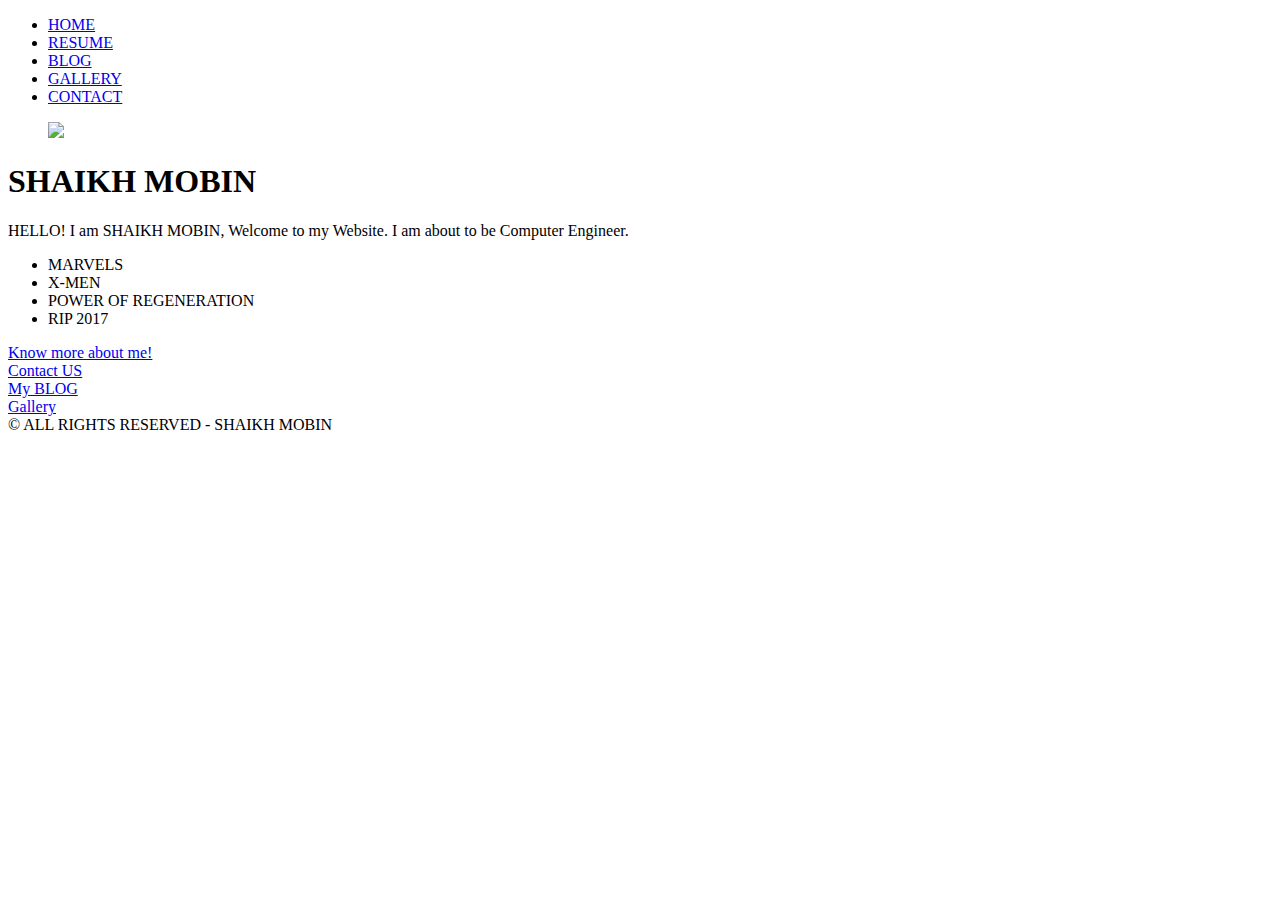
==== index.html @ 10ead67b "Add files via upload" ====
<!DOCTYPE html>
<html>
<head>
	<link rel="stylesheet" href="style.css">
<title>SHAIKH MOBIN: A HUMAN</title>
</head>
<body>

	<header>
		<nav>
			<ul>
				<li>
					<a href="index.html" title="index page">HOME</a>
				</li>

				<li>
					<a href="resume.html" title="">RESUME</a>
				</li>

				<li>
					<a href="blog.html" title="">BLOG</a>
				</li>

				<li>
					<a href="gallery.html" title="">GALLERY</a>
				</li>

    



				<li>
					<a href="contact.html" title="">CONTACT</a>
				</li>
				
				
			</ul>
		</nav>
	</header>

	<main>
		<figure class="pic">
			<img src="img/Logan.jpg">
		</figure>

	<h1>
		SHAIKH MOBIN
	</h1>
	<p class="about">
		HELLO! I am SHAIKH MOBIN, Welcome to my Website. I am about to be Computer Engineer.
	</p>

	<div>
		<p>
			<ul>
				<li>
					MARVELS
				</li>
				<li>
					X-MEN
				</li>
				<li>  
					POWER OF REGENERATION
				</li>
				<li>
					RIP 2017
				</li>
			</ul>
		</p>
		<a href="resume.html">Know more about me!</a>
	</div>

	<div>
		<a href="contact.html">Contact US</a>
	</div>

	<div>
		<a href="blog.html">My BLOG</a>
	</div>

	<div>
		<a href="gallery.html">Gallery</a>
	</div>
	</main>

	<footer>
		<div>
			&copy; ALL RIGHTS RESERVED - SHAIKH MOBIN
		</div>
		
	</footer>

	

</body>
</html>
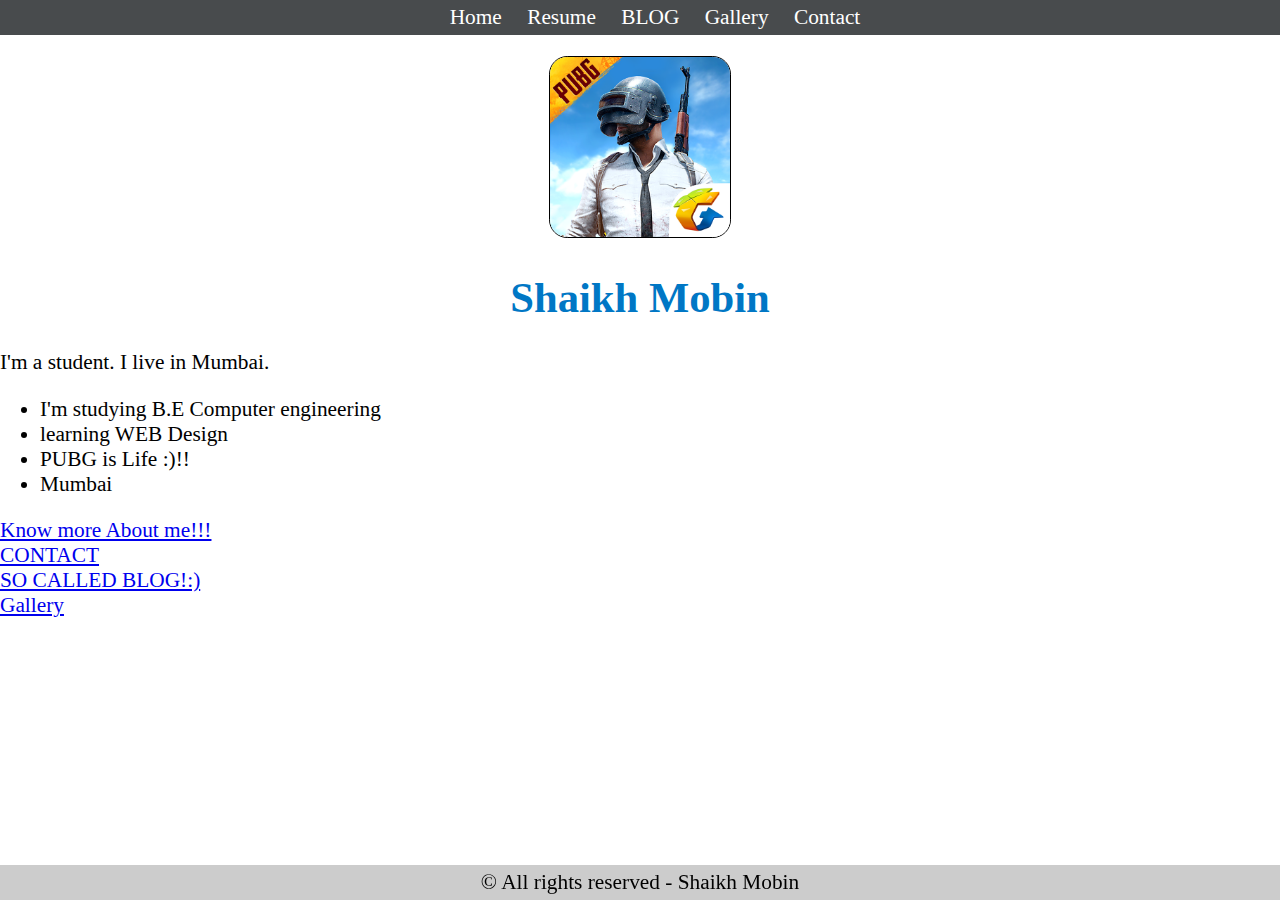
==== commit b5f2b63c: "Done Css" ====
--- a/index.html
+++ b/index.html
@@ -1,83 +1,74 @@
 <!DOCTYPE html>
 <html>
 <head>
-	<link rel="stylesheet" href="style.css">
-<title>SHAIKH MOBIN: A HUMAN</title>
+	<title>MY PAGE</title>
+	<link rel="stylesheet" type="text/css" href="css/style.css" />
+	<link rel="stylesheet" href="https://use.fontawesome.com/releases/v5.1.1/css/all.css" integrity="sha384-O8whS3fhG2OnA5Kas0Y9l3cfpmYjapjI0E4theH4iuMD+pLhbf6JI0jIMfYcK3yZ" crossorigin="anonymous">
+	
 </head>
 <body>
-
 	<header>
 		<nav>
 			<ul>
 				<li>
-					<a href="index.html" title="index page">HOME</a>
+					<a href="index.html" title="About ME">Home</a>
 				</li>
-
 				<li>
-					<a href="resume.html" title="">RESUME</a>
+					<a href="resume.html" title="RESUME">Resume</a>
 				</li>
-
 				<li>
-					<a href="blog.html" title="">BLOG</a>
+					<a href="blog.html" title="My Blog">BLOG</a>
 				</li>
-
 				<li>
-					<a href="gallery.html" title="">GALLERY</a>
+					<a href="gallery.html" title="Gallery">Gallery</a>
 				</li>
-
-    
-
-
-
 				<li>
-					<a href="contact.html" title="">CONTACT</a>
+					<a href="contact.html" title="Contact">Contact</a>
 				</li>
-				
-				
 			</ul>
 		</nav>
 	</header>
 
 	<main>
-		<figure class="pic">
-			<img src="img/Logan.jpg">
+		
+	<div class="mypic">		
+		<figure >
+			<img src="img/PUBG.jpg">
 		</figure>
 
-	<h1>
-		SHAIKH MOBIN
-	</h1>
-	<p class="about">
-		HELLO! I am SHAIKH MOBIN, Welcome to my Website. I am about to be Computer Engineer.
-	</p>
+		<h1>
+			Shaikh Mobin
+		</h1>
+	</div>
+	<P class="about">
+		I'm a student. I live in Mumbai.
+	</P>
 
 	<div>
 		<p>
 			<ul>
 				<li>
-					MARVELS
+					I'm studying B.E Computer engineering
 				</li>
 				<li>
-					X-MEN
-				</li>
-				<li>  
-					POWER OF REGENERATION
+					learning WEB Design
 				</li>
 				<li>
-					RIP 2017
+					PUBG is Life :)!!
+				</li>
+				<li>
+					Mumbai
 				</li>
 			</ul>
 		</p>
-		<a href="resume.html">Know more about me!</a>
+		<a href="resume.html">Know more About me!!!</a>
 	</div>
-
 	<div>
-		<a href="contact.html">Contact US</a>
+		<a href="contact.html">CONTACT</a>
 	</div>
-
 	<div>
-		<a href="blog.html">My BLOG</a>
+		<a href="blog.html">SO CALLED BLOG!:)</a>
 	</div>
-
 	<div>
 		<a href="gallery.html">Gallery</a>
 	</div>
@@ -85,12 +76,9 @@
 
 	<footer>
 		<div>
-			&copy; ALL RIGHTS RESERVED - SHAIKH MOBIN
+			&copy; All rights reserved - Shaikh Mobin
 		</div>
-		
 	</footer>
-
-	
 
 </body>
 </html>--- a/css/style.css
+++ b/css/style.css
@@ -0,0 +1,131 @@
+body{
+ 	font-size: 16pt;
+ 	margin: 0;
+ 	box-sizing: border-box;
+ }
+
+header nav ul , footer{
+	list-style: none;
+	background-color: #484b4d;
+	margin: 0;
+	text-align: center;
+	
+
+}
+
+header nav ul li a {
+	text-decoration: none;
+	color:#ffffff;
+
+}
+
+header nav ul li {
+	display:inline-block;
+	text-align: center;
+	margin-right: 10px;
+	padding: 5px;
+
+}
+
+footer div{
+	padding: 5px;
+	color: #000000;
+}
+
+footer{
+	list-style: none;
+	background-color: rgba(0,0,0,0.2);
+	margin: 0;
+	text-align: center;
+}
+.mypic{
+	
+	text-align: center;
+	color: #0077c5;
+}
+
+.mypic img{
+	width: 25;
+	border: 1px solid #000000;
+	border-radius: 10%;
+	max-width: 15%;
+	max-height:15%;
+}
+
+
+
+/* contact page */
+
+.contact-form , .social-media{
+	position: relative;
+	float: left;
+	width: 45%;
+	margin-left: 2%;
+	margin-top: 2%;
+	border:1px solid black;
+	padding: 10px;
+	border-radius: 2px;
+
+}
+
+.contact-form *, .social-media *{
+	margin-bottom: 10px;
+	width: 100%;
+}
+
+footer{
+	position: fixed;
+	width: 100%;
+	bottom: 0;
+}
+
+
+.social-media a{
+	text-decoration: none;
+	color:#000000;
+	display: block;
+
+}
+
+.social-media i{
+	display: inline;
+	margin-right: 5px;
+}
+
+.contact-form h2, .social-media h2 , .gallery h1{
+	text-align:  center;
+}
+
+
+.contact-form input[type="submit"]{
+	width: 80px;
+	display: block;
+	margin: 0 auto;
+	background-color: #0184ff;
+	color: #ffffff;
+	border-radius: 2px;
+	border:0;
+}
+
+
+.contact-form input[type="submit"]:hover{
+	opacity:0.5;
+	color:#fafafa;
+	background-color: black;
+}
+
+
+
+.gallery figure img{
+	width: 250px;
+	height: 250px;
+	border:1px solid black;
+}
+
+
+
+
+.gallery figure{
+	position: relative;
+	float:left;
+}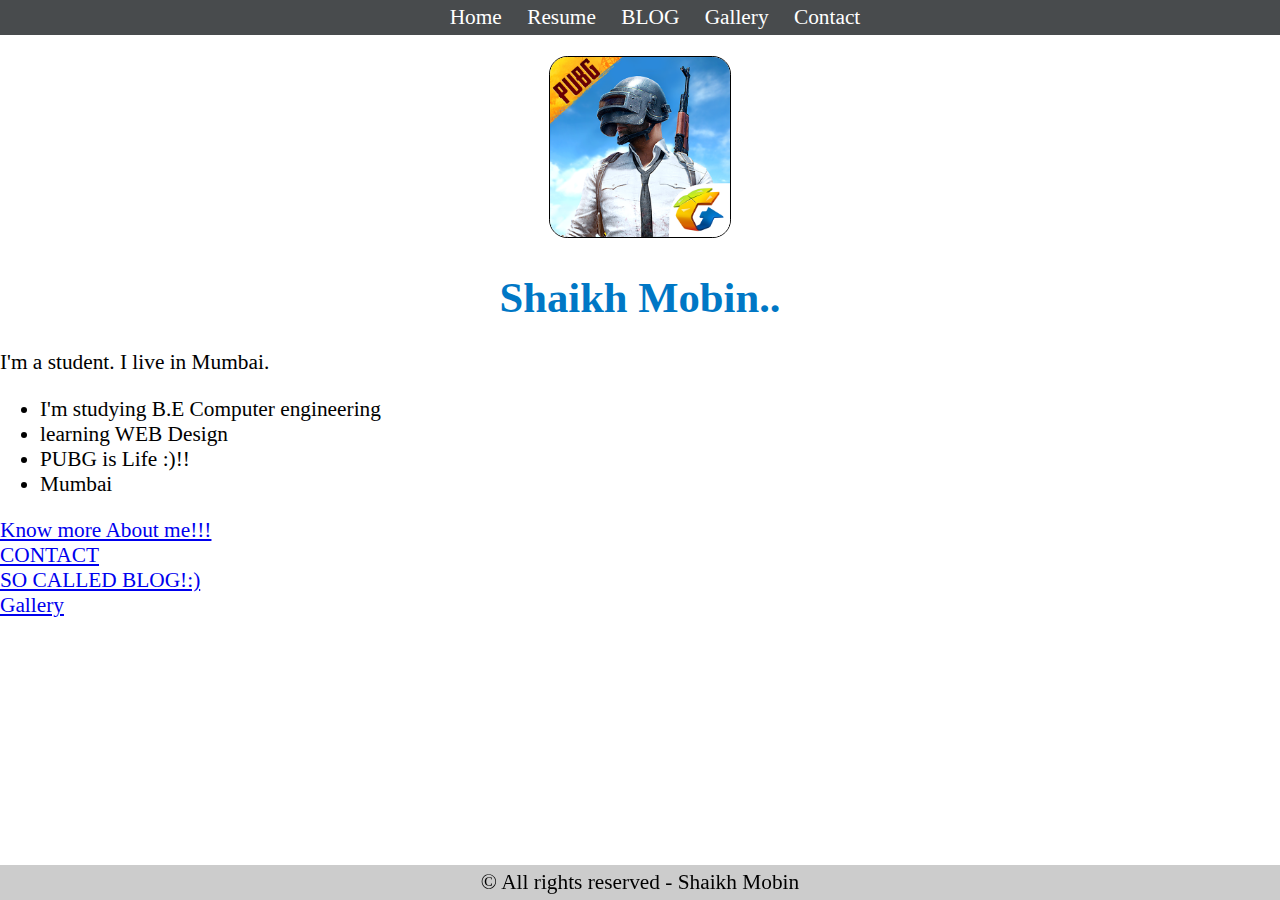
==== commit 3c508c92: "done css" ====
--- a/index.html
+++ b/index.html
@@ -37,7 +37,7 @@
 		</figure>
 
 		<h1>
-			Shaikh Mobin
+			Shaikh Mobin..
 		</h1>
 	</div>
 	<P class="about">
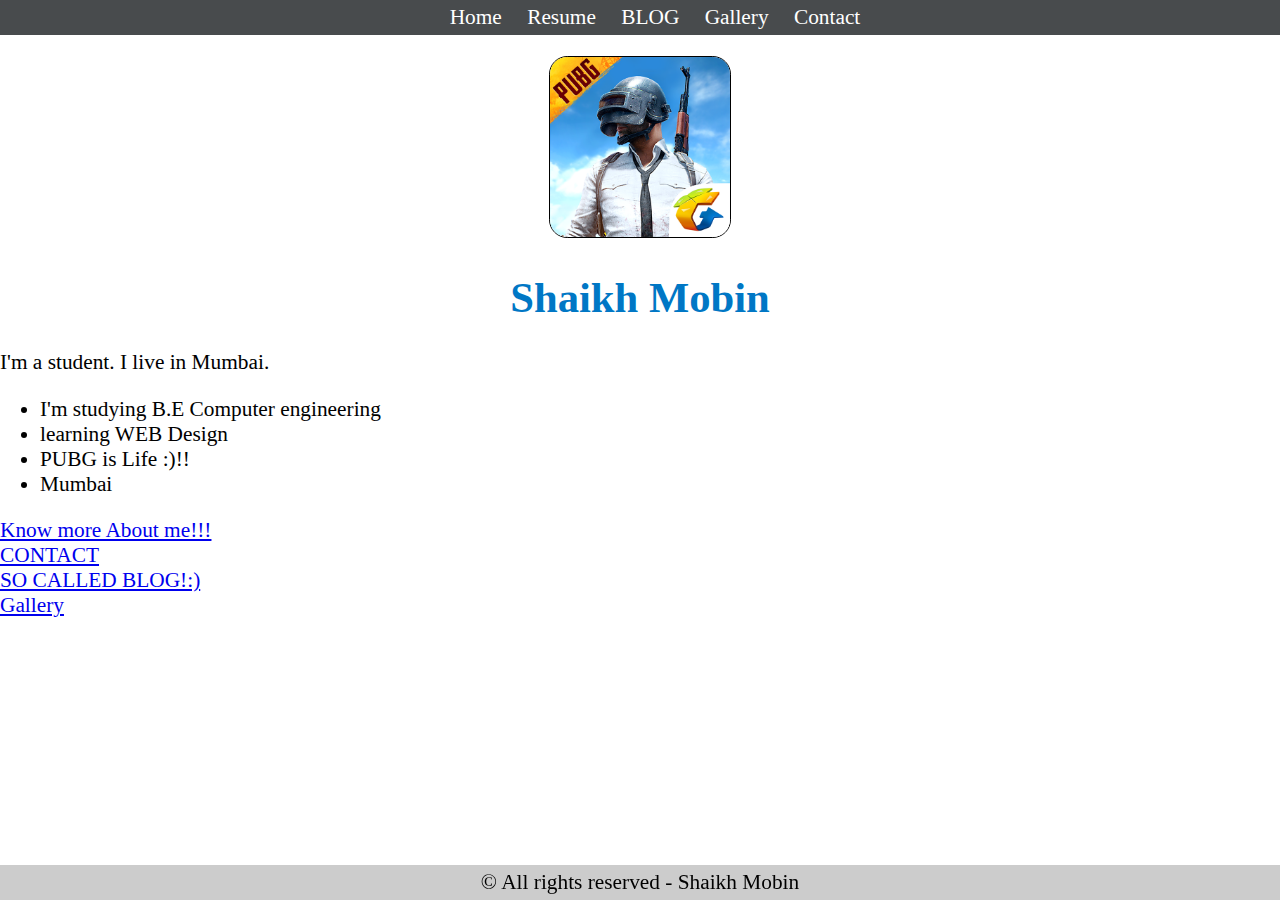
==== commit ca182322: "done CSS" ====
--- a/index.html
+++ b/index.html
@@ -37,7 +37,7 @@
 		</figure>
 
 		<h1>
-			Shaikh Mobin..
+			Shaikh Mobin
 		</h1>
 	</div>
 	<P class="about">
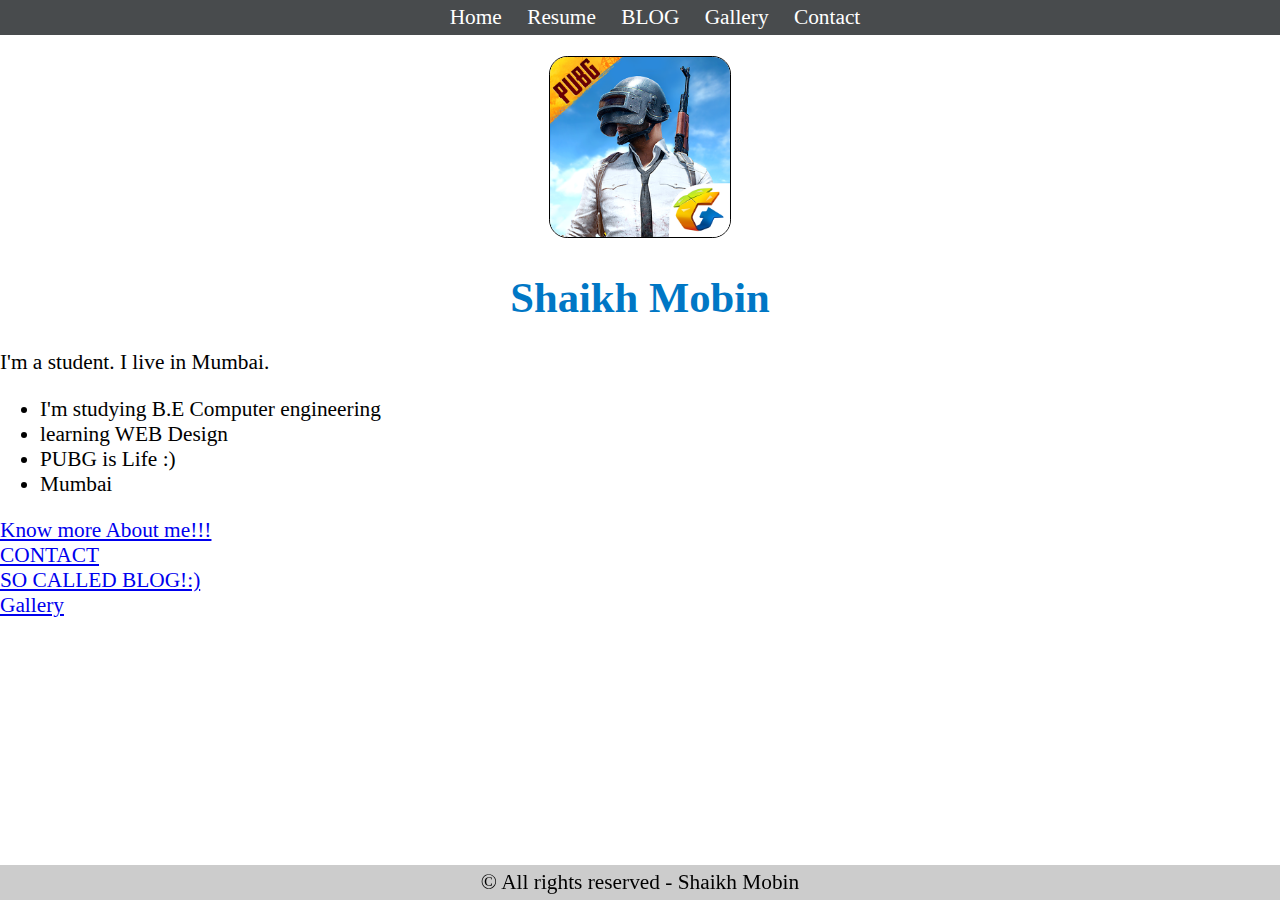
==== commit a63d49a6: "done" ====
--- a/index.html
+++ b/index.html
@@ -54,7 +54,7 @@
 					learning WEB Design
 				</li>
 				<li>
-					PUBG is Life :)!!
+					PUBG is Life :)	
 				</li>
 				<li>
 					Mumbai
